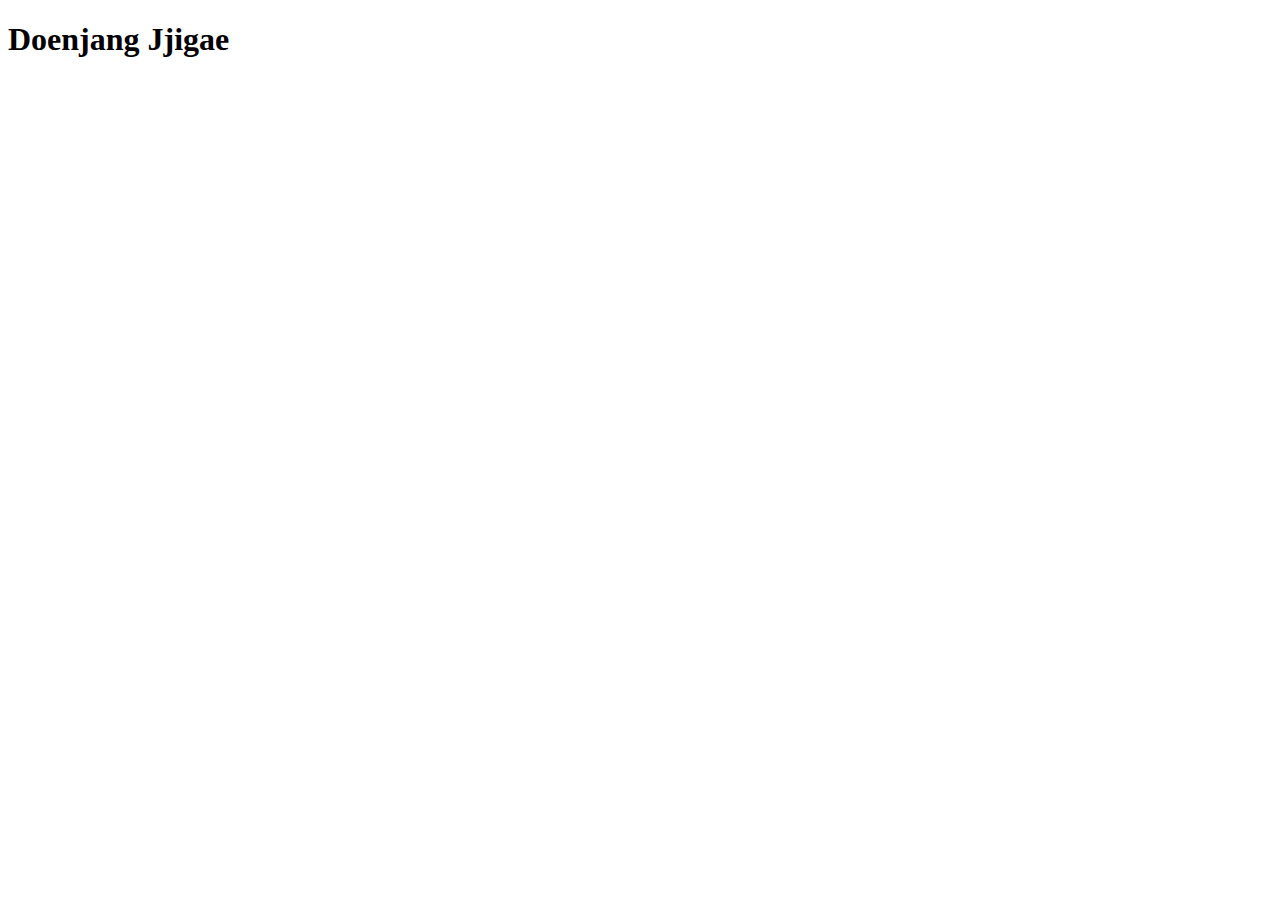
==== recipes/doenjang-jjigae.html @ 87d0046b "Add doenjang jjigae recipe page and link to index" ====
<!DOCTYPE html>
<html lang="en">
<head>
    <meta charset="UTF-8">
    <meta http-equiv="X-UA-Compatible" content="IE=edge">
    <meta name="viewport" content="width=device-width, initial-scale=1.0">
    <title>Doenjang Jjigae</title>
</head>
<body>
    <h1>Doenjang Jjigae</h1>
</body>
</html>
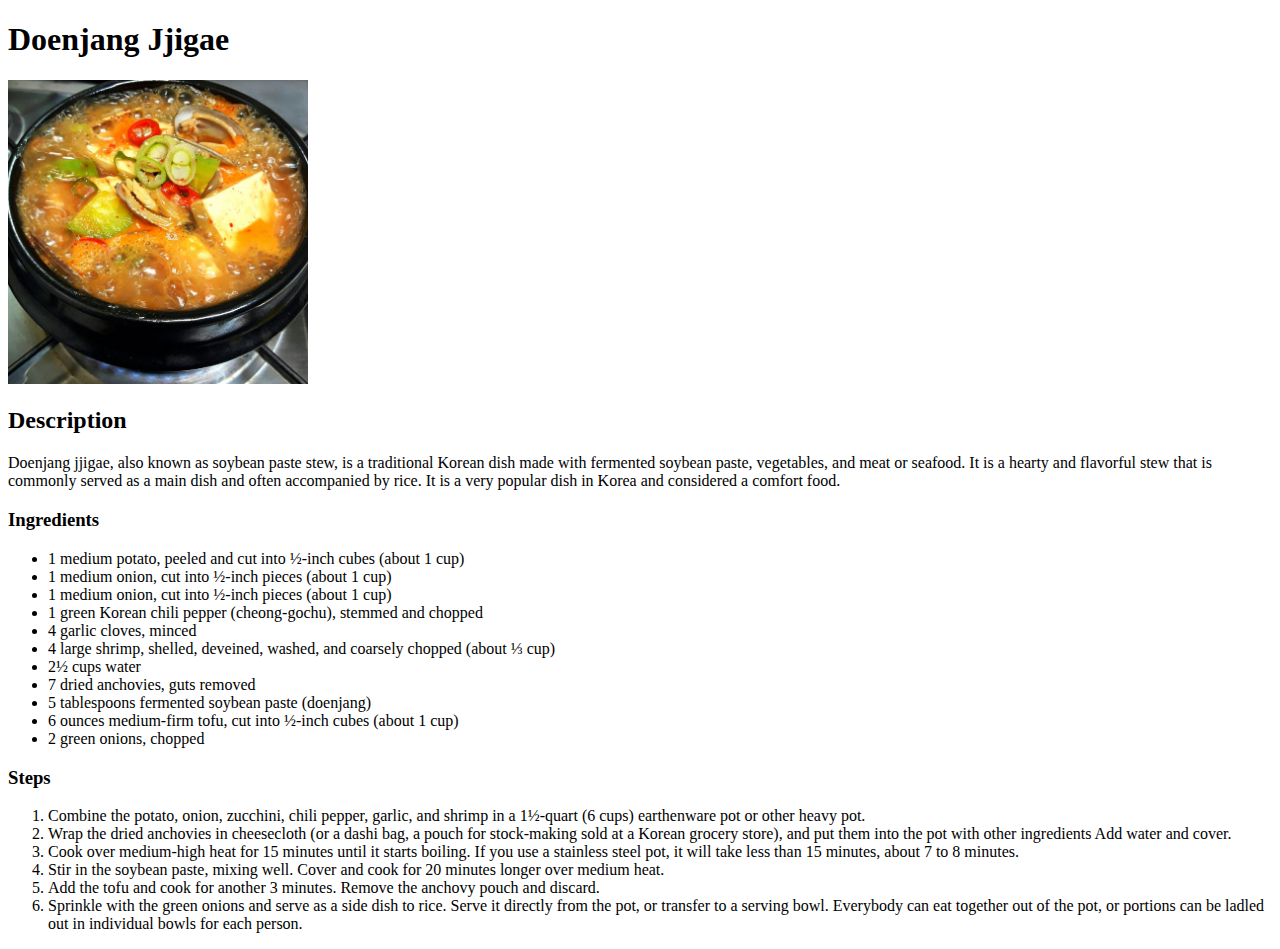
==== commit 9854a1cc: "Add doenjang jjigae recipe page" ====
--- a/recipes/doenjang-jjigae.html
+++ b/recipes/doenjang-jjigae.html
@@ -1,12 +1,60 @@
 <!DOCTYPE html>
 <html lang="en">
+
 <head>
-    <meta charset="UTF-8">
-    <meta http-equiv="X-UA-Compatible" content="IE=edge">
-    <meta name="viewport" content="width=device-width, initial-scale=1.0">
+    <meta charset="UTF-8" />
+    <meta http-equiv="X-UA-Compatible" content="IE=edge" />
+    <meta name="viewport" content="width=device-width, initial-scale=1.0" />
     <title>Doenjang Jjigae</title>
 </head>
+
 <body>
     <h1>Doenjang Jjigae</h1>
+    <img src="../img/doenjang-jjigae.jpeg" alt="Image of doenjang jjigae" width="300" />
+    <h2>Description</h2>
+    <p>
+        Doenjang jjigae, also known as soybean paste stew, is a traditional Korean
+        dish made with fermented soybean paste, vegetables, and meat or seafood.
+        It is a hearty and flavorful stew that is commonly served as a main dish
+        and often accompanied by rice. It is a very popular dish in Korea and
+        considered a comfort food.
+    </p>
+    <h3>Ingredients</h3>
+    <ul>
+        <li>1 medium potato, peeled and cut into ½-inch cubes (about 1 cup)</li>
+        <li>1 medium onion, cut into ½-inch pieces (about 1 cup)</li>
+        <li>1 medium onion, cut into ½-inch pieces (about 1 cup)</li>
+        <li>1 green Korean chili pepper (cheong-gochu), stemmed and chopped</li>
+        <li>4 garlic cloves, minced</li>
+        <li>
+            4 large shrimp, shelled, deveined, washed, and coarsely chopped (about ⅓
+            cup)
+        </li>
+        <li>2½ cups water</li>
+        <li>7 dried anchovies, guts removed</li>
+        <li>5 tablespoons fermented soybean paste (doenjang)</li>
+        <li>6 ounces medium-firm tofu, cut into ½-inch cubes (about 1 cup)</li>
+        <li>2 green onions, chopped</li>
+    </ul>
+    <h3>Steps</h3>
+    <ol>
+        <li>
+            Combine the potato, onion, zucchini, chili pepper, garlic, and shrimp in
+            a 1½-quart (6 cups) earthenware pot or other heavy pot.
+        </li>
+        <li>
+            Wrap the dried anchovies in cheesecloth (or a dashi bag, a pouch for
+            stock-making sold at a Korean grocery store), and put them into the pot
+            with other ingredients Add water and cover.
+        </li>
+        <li>Cook over medium-high heat for 15 minutes until it starts boiling. If you use a stainless steel pot, it will
+            take less than 15 minutes, about 7 to 8 minutes.</li>
+        <li>Stir in the soybean paste, mixing well. Cover and cook for 20 minutes longer over medium heat.</li>
+        <li>Add the tofu and cook for another 3 minutes. Remove the anchovy pouch and discard.</li>
+        <li>Sprinkle with the green onions and serve as a side dish to rice. Serve it directly from the pot, or transfer
+            to a serving bowl. Everybody can eat together out of the pot, or portions can be ladled out in individual
+            bowls for each person.</li>
+    </ol>
 </body>
+
 </html>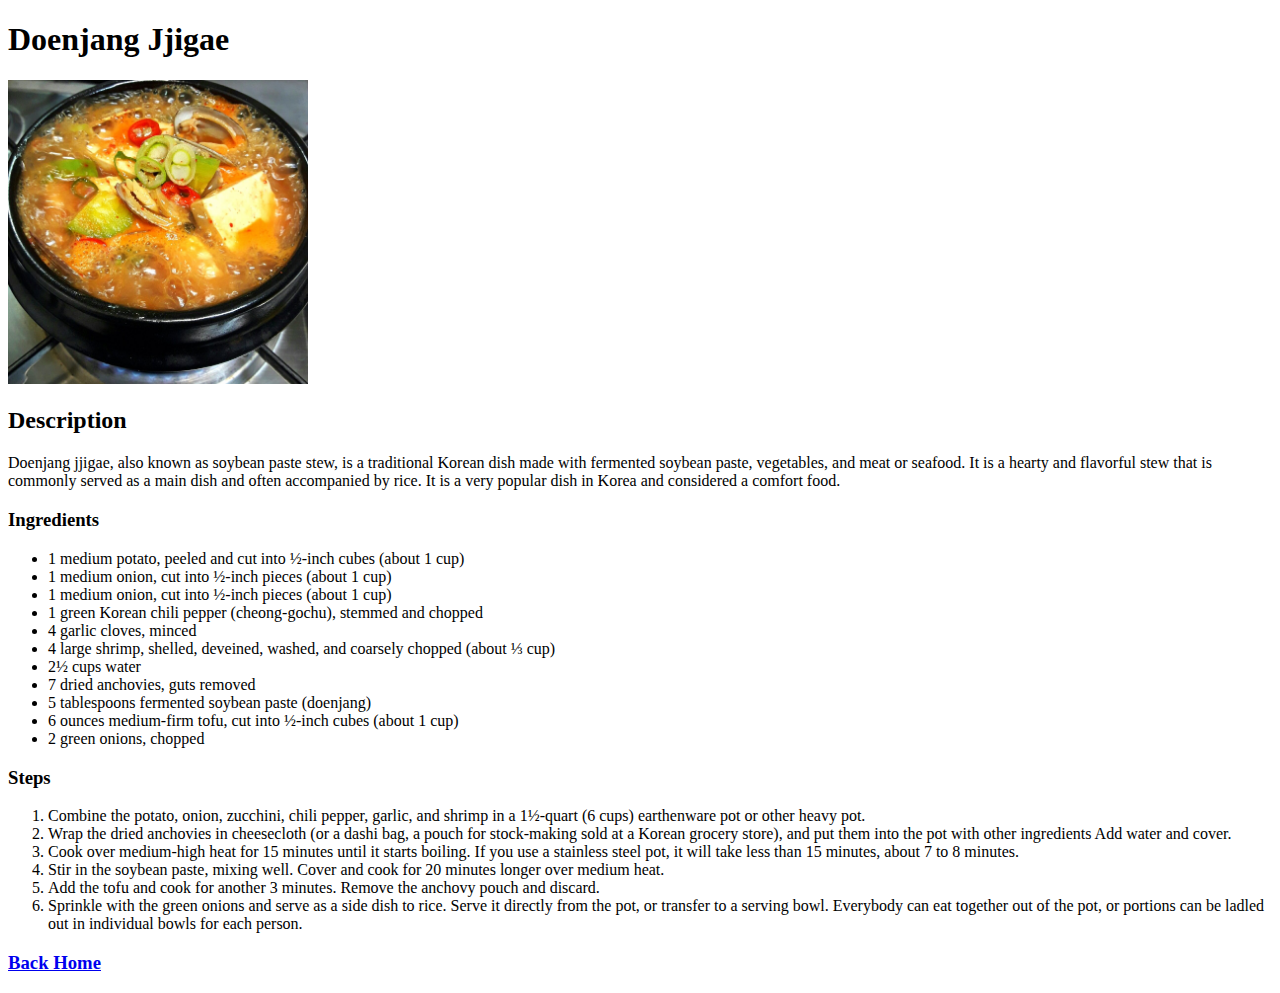
==== commit 4d56f5c8: "Add back home button to index page" ====
--- a/recipes/doenjang-jjigae.html
+++ b/recipes/doenjang-jjigae.html
@@ -55,6 +55,7 @@
             to a serving bowl. Everybody can eat together out of the pot, or portions can be ladled out in individual
             bowls for each person.</li>
     </ol>
+    <h3><a href="../index.html">Back Home</a></h3>
 </body>
 
 </html>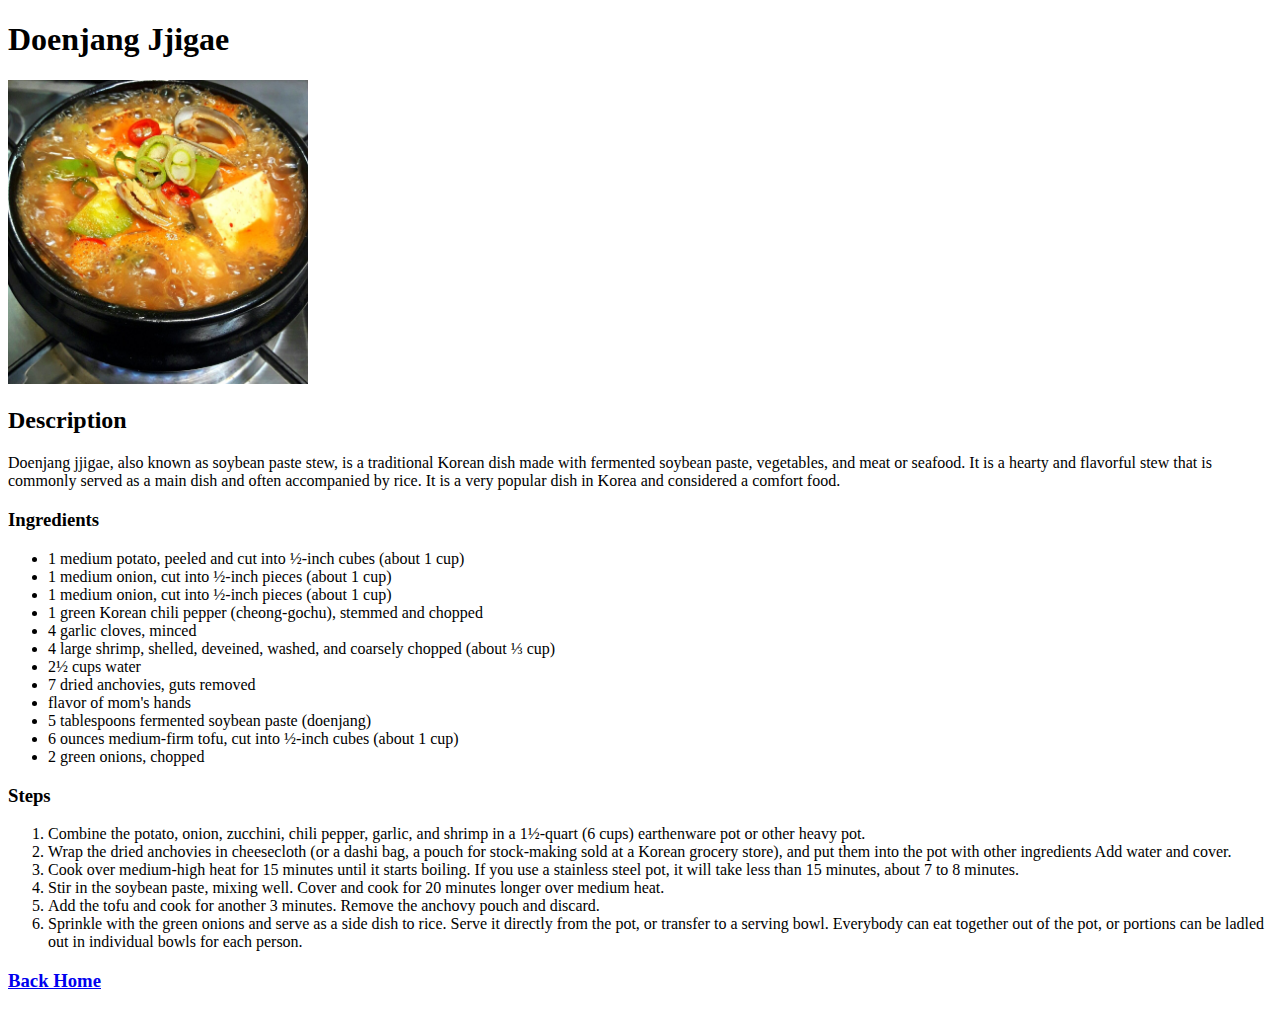
==== commit 6d8ddd50: "Add cheeky line to doenjang-jjigae page" ====
--- a/recipes/doenjang-jjigae.html
+++ b/recipes/doenjang-jjigae.html
@@ -32,6 +32,7 @@
         </li>
         <li>2½ cups water</li>
         <li>7 dried anchovies, guts removed</li>
+        <li>flavor of mom's hands</li>
         <li>5 tablespoons fermented soybean paste (doenjang)</li>
         <li>6 ounces medium-firm tofu, cut into ½-inch cubes (about 1 cup)</li>
         <li>2 green onions, chopped</li>
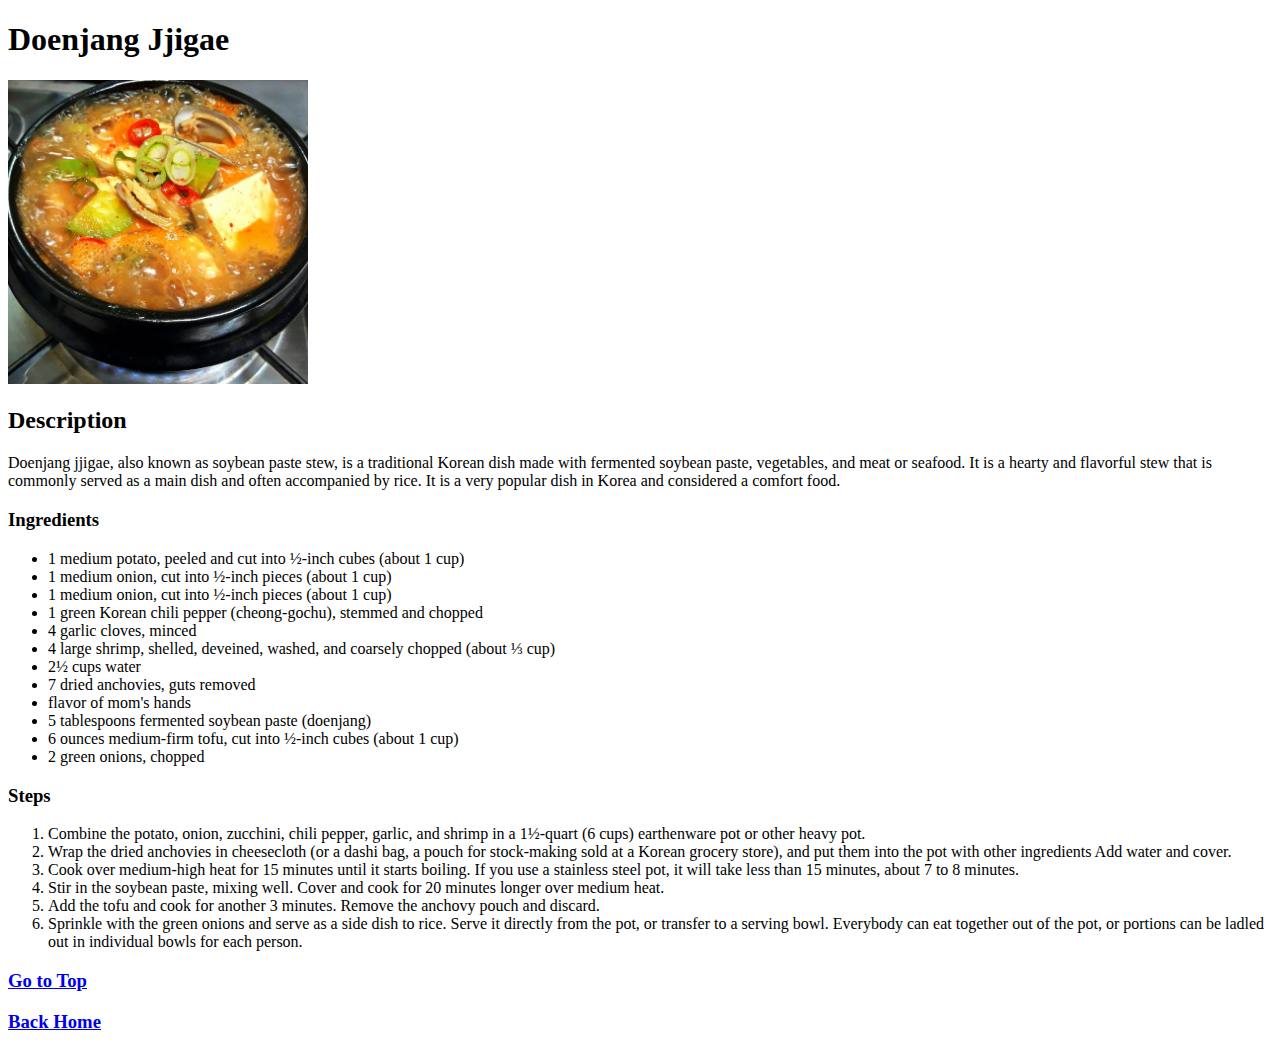
==== commit 9fd32fdd: "Add return-to-top button on doenjang-jjigae page" ====
--- a/recipes/doenjang-jjigae.html
+++ b/recipes/doenjang-jjigae.html
@@ -56,6 +56,7 @@
             to a serving bowl. Everybody can eat together out of the pot, or portions can be ladled out in individual
             bowls for each person.</li>
     </ol>
+    <h3><a href="#top">Go to Top</a></h3>
     <h3><a href="../index.html">Back Home</a></h3>
 </body>
 
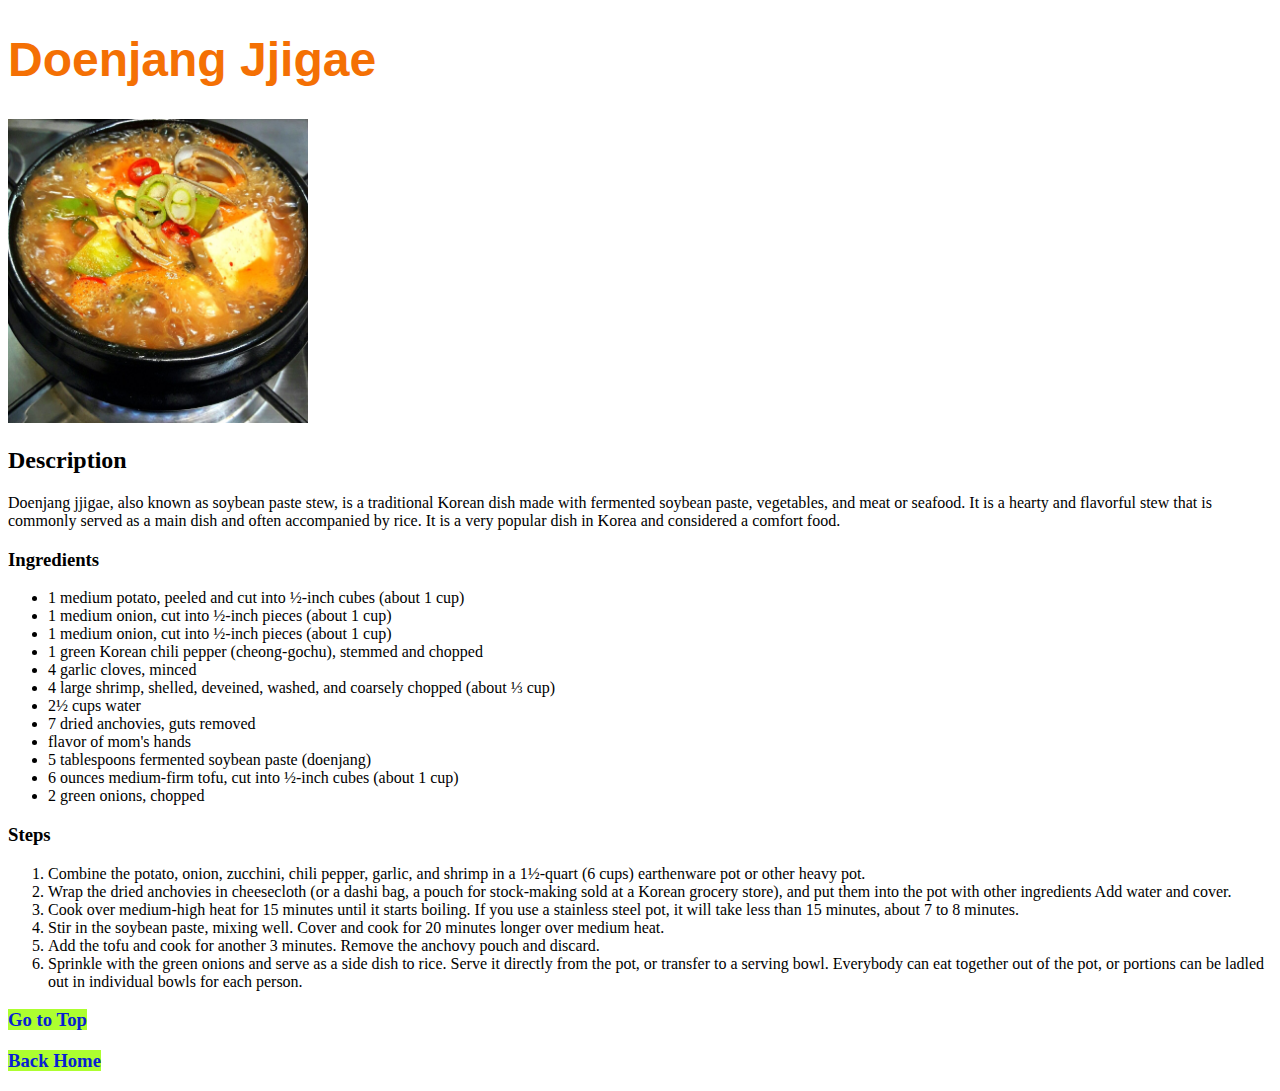
==== commit 47a95f25: "Add CSS link to webpages" ====
--- a/recipes/doenjang-jjigae.html
+++ b/recipes/doenjang-jjigae.html
@@ -6,9 +6,10 @@
     <meta http-equiv="X-UA-Compatible" content="IE=edge" />
     <meta name="viewport" content="width=device-width, initial-scale=1.0" />
     <title>Doenjang Jjigae</title>
+    <link rel="stylesheet" href="../css/style.css">
 </head>
 
-<body>
+<body class="ddj">
     <h1>Doenjang Jjigae</h1>
     <img src="../img/doenjang-jjigae.jpeg" alt="Image of doenjang jjigae" width="300" />
     <h2>Description</h2>
--- a/css/style.css
+++ b/css/style.css
@@ -0,0 +1,42 @@
+body {
+    font-family: Helvetica, Arial, sans-serif;
+}
+
+a:link,
+a:visited,
+a:active {
+    background-color: greenyellow;
+    text-decoration-line: none;
+    color: #081fd3
+}
+
+a:hover {
+    font-family: Luminari, cursive;
+    font-weight: 900;
+    background-color: red;
+    color: #317293;
+}
+
+.homepage h1 {
+    background-color: hotpink;
+    color: white;
+    font-size: 72px;
+}
+
+.ddj {
+    font-family: Garamond, Georgia, serif;
+}
+
+.tbk {
+    font-family: 'Lucida Handwritting', cursive;
+}
+
+.jjm {
+    font-family: 'Courier New', Courier, monospace;
+}
+
+.ddj h1 {
+    font-family: 'Trebuchet MS', 'Lucida Sans Unicode', 'Lucida Grande', 'Lucida Sans', Arial, sans-serif;
+    color: #f47004;
+    font-size: 48px;
+}